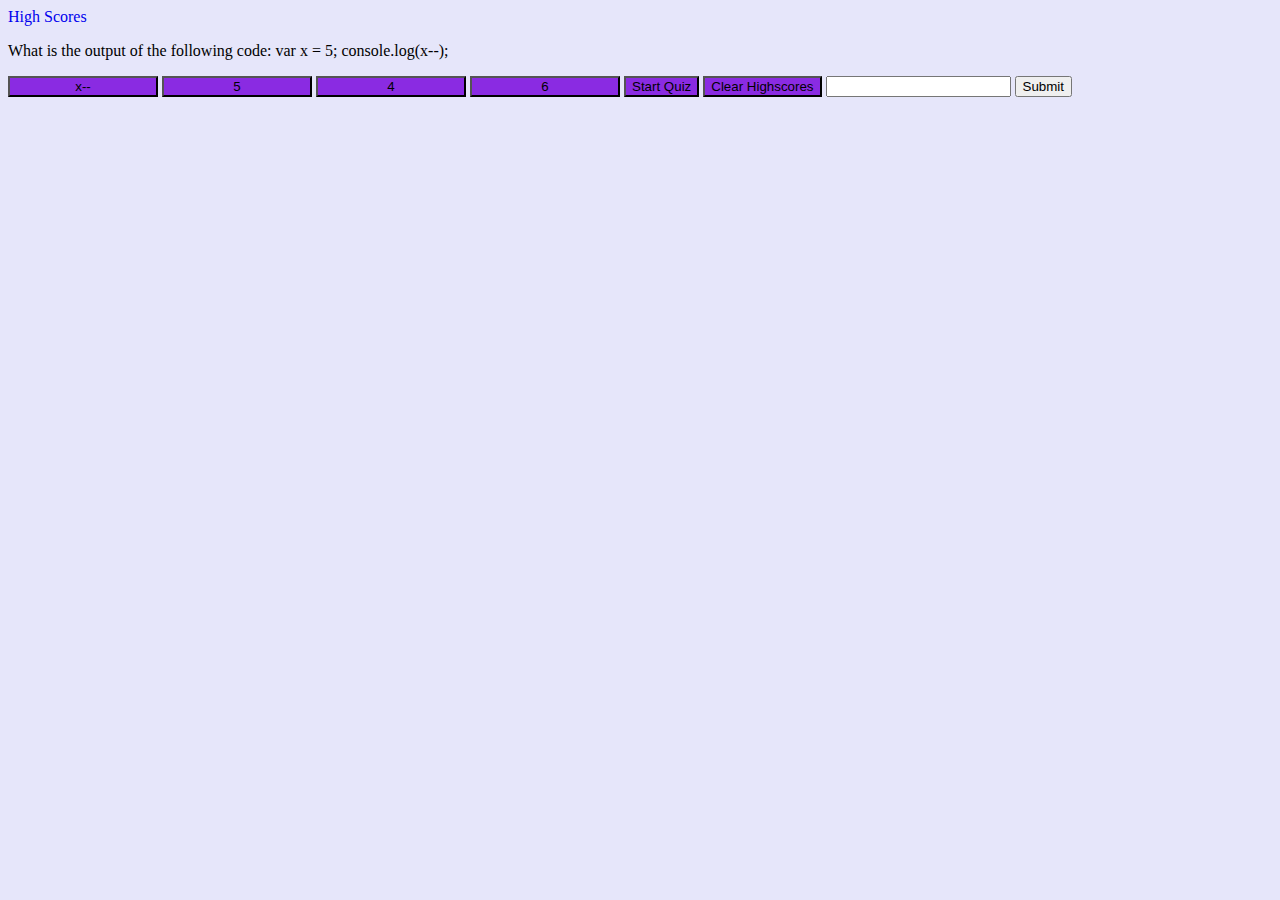
==== index.html @ 08198509 "added answer choice buttons" ====
<!DOCTYPE html>
<html lang="en">
  <head>
    <meta charset="UTF-8" />
    <meta name="viewport" content="width=device-width, initial-scale=1.0" />
    <title>Coding Quiz Challenge</title>
    <link rel="stylesheet" href="assets/styles.css" />
  </head>
  <body>
    <nav>
      <a href="assets/high_score.html" id="high_score">High Scores</a>
      <p id="timer"></p>
    </nav>
    <div class="container">
      <div id="main">
        <p id="quiz-question"></p>
        <button class="choice" id="choice-a"></button>
        <button class="choice" id="choice-b"></button>
        <button class="choice" id="choice-c"></button>
        <button class="choice" id="choice-d"></button>
        <button id="start-button">Start Quiz</button>
        <button id="clear-highscore">Clear Highscores</button>
        <input type="text" name="initial" id="initials" />
        <input type="submit" />
      </div>
    </div>

    <script src="assets/script.js"></script>
  </body>
</html>
---- assets/styles.css ----
body {
  background-color: lavender;
}

button {
  background-color: blueviolet;
}

a {
  text-decoration: none;
}

.choice {
  min-width: 150px;
}
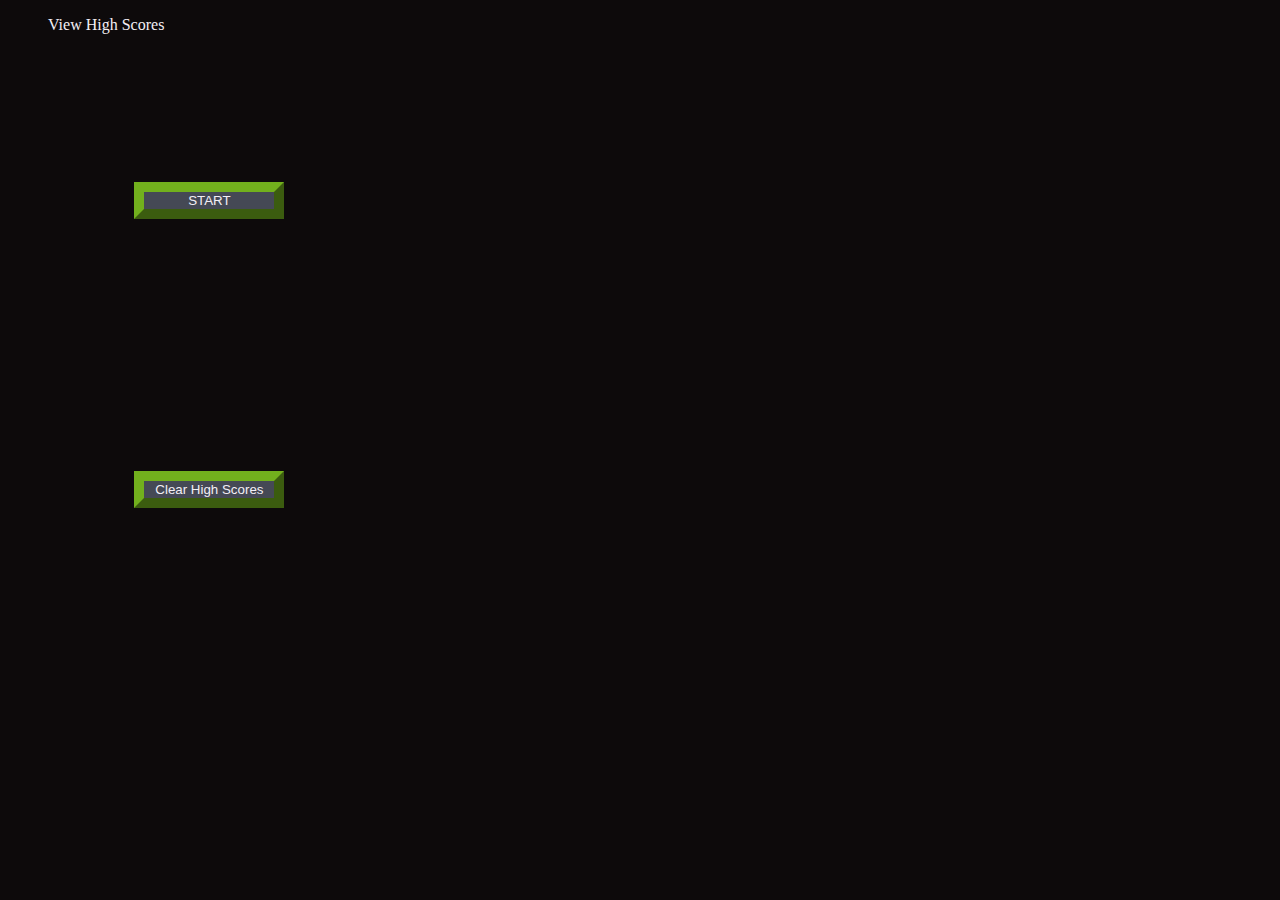
==== commit 35b92191: "create a function to start the quiz" ====
--- a/index.html
+++ b/index.html
@@ -7,24 +7,38 @@
     <link rel="stylesheet" href="assets/styles.css" />
   </head>
   <body>
-    <nav>
-      <a href="assets/high_score.html" id="high_score">High Scores</a>
-      <p id="timer"></p>
-    </nav>
-    <div class="container">
-      <div id="main">
-        <p id="quiz-question"></p>
-        <button class="choice" id="choice-a"></button>
-        <button class="choice" id="choice-b"></button>
-        <button class="choice" id="choice-c"></button>
-        <button class="choice" id="choice-d"></button>
-        <button id="start-button">Start Quiz</button>
-        <button id="clear-highscore">Clear Highscores</button>
-        <input type="text" name="initial" id="initials" />
-        <input type="submit" />
+    <section>
+      <div class="nav">
+        <ul>
+          <li id="high-scores">View High Scores</li>
+          <li id="timer"></li>
+        </ul>
       </div>
-    </div>
+    </section>
 
+    <section>
+      <div class="main">
+        <h2 id="quiz-question"></h2>
+        <button id="choice-a"></button>
+        <button id="choice-b"></button>
+        <button id="choice-c"></button>
+        <button id="choice-d"></button>
+        <h4 id="feedback"></h4>
+      </div>
+    </section>
+
+    <section>
+      <div id="start-game">
+        <button id="start-button">START</button>
+      </div>
+    </section>
+
+    <section>
+      <div id="recap">
+        <button id="reset-score">Clear High Scores</button>
+      </div>
+    </section>
+    <script src="https://code.jquery.com/jquery-3.7.1.min.js"></script>
     <script src="assets/script.js"></script>
   </body>
 </html>
--- a/assets/styles.css
+++ b/assets/styles.css
@@ -1,15 +1,25 @@
+:root {
+  --dark: #0d0a0b;
+  --gray: #454955;
+  --light: #f3eff5;
+  --lightGreen: #72b01d;
+  --darkGreen: #3f7d20;
+}
 body {
-  background-color: lavender;
+  background-color: var(--dark);
+  color: var(--light);
 }
 
 button {
-  background-color: blueviolet;
+  min-width: 150px;
+  min-height: 25px;
+  background-color: var(--gray);
+  border-color: var(--lightGreen);
+  border-width: 10px;
+  margin: 10%;
+  color: var(--light);
 }
 
-a {
-  text-decoration: none;
+li {
+  display: inline;
 }
-
-.choice {
-  min-width: 150px;
-}
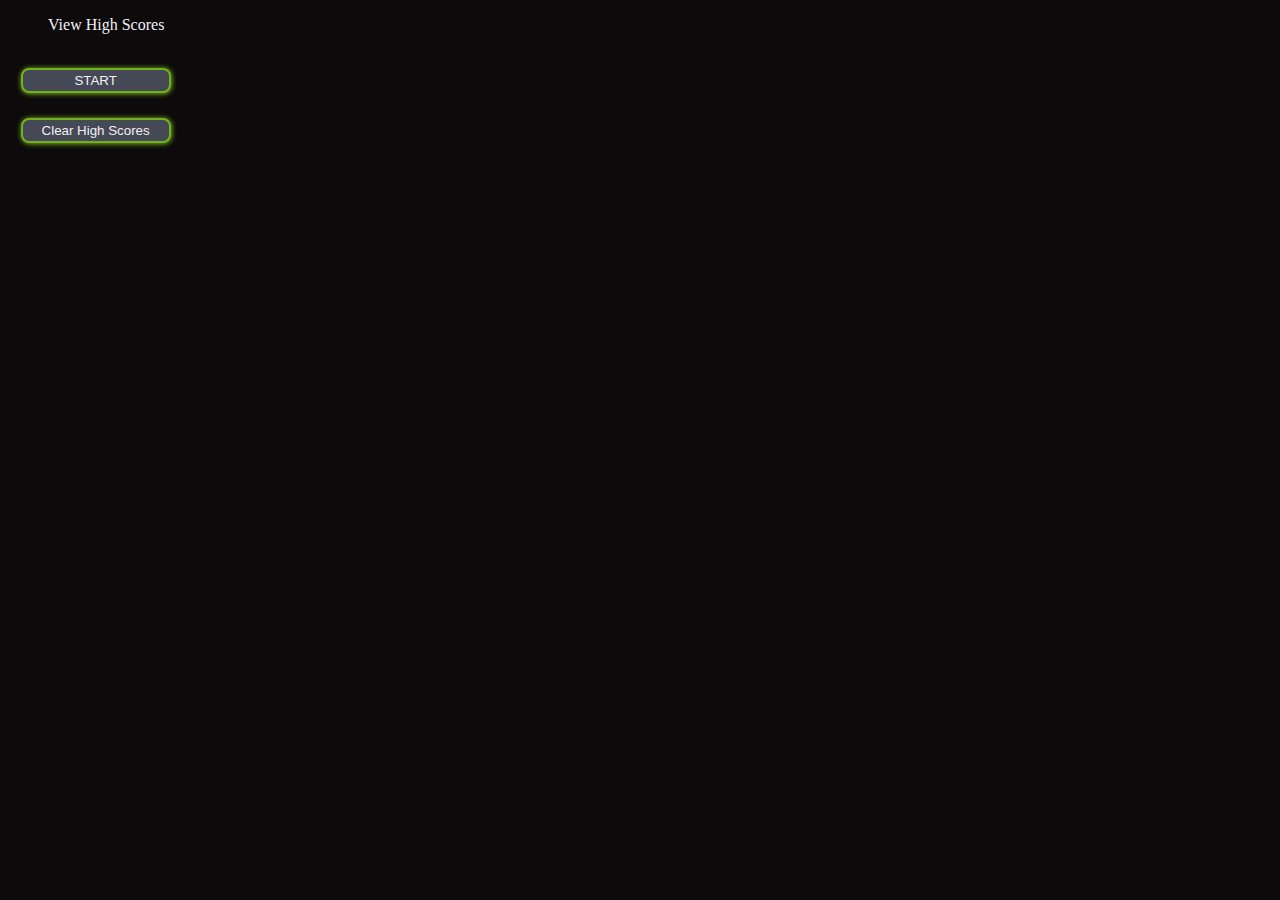
==== commit 6cb7a8d3: "updated game end" ====
--- a/index.html
+++ b/index.html
@@ -5,6 +5,12 @@
     <meta name="viewport" content="width=device-width, initial-scale=1.0" />
     <title>Coding Quiz Challenge</title>
     <link rel="stylesheet" href="assets/styles.css" />
+    <link rel="preconnect" href="https://fonts.googleapis.com" />
+    <link rel="preconnect" href="https://fonts.gstatic.com" crossorigin />
+    <link
+      href="https://fonts.googleapis.com/css2?family=Fira+Code:wght@300..700&display=swap"
+      rel="stylesheet"
+    />
   </head>
   <body>
     <section>
@@ -24,6 +30,7 @@
         <button id="choice-c"></button>
         <button id="choice-d"></button>
         <h4 id="feedback"></h4>
+        <h4 id="game-score"></h4>
       </div>
     </section>
 
--- a/assets/styles.css
+++ b/assets/styles.css
@@ -14,12 +14,36 @@
   min-width: 150px;
   min-height: 25px;
   background-color: var(--gray);
-  border-color: var(--lightGreen);
-  border-width: 10px;
-  margin: 10%;
+  border-radius: 8px;
+  border: 2px solid var(--lightGreen);
+  box-shadow: 0.5px 0.5px 5px 0.5px var(--lightGreen);
+
+  margin: 1%;
   color: var(--light);
 }
 
 li {
   display: inline;
 }
+
+.main {
+  margin: auto;
+  width: 50%;
+}
+
+#timer {
+  float: right;
+  margin-right: 20px;
+}
+
+#choice-a,
+#choice-b,
+#choice-c,
+#choice-d {
+  display: block;
+  margin: 10px 50px;
+}
+
+#quiz-question {
+  font-family: Fira Code;
+}
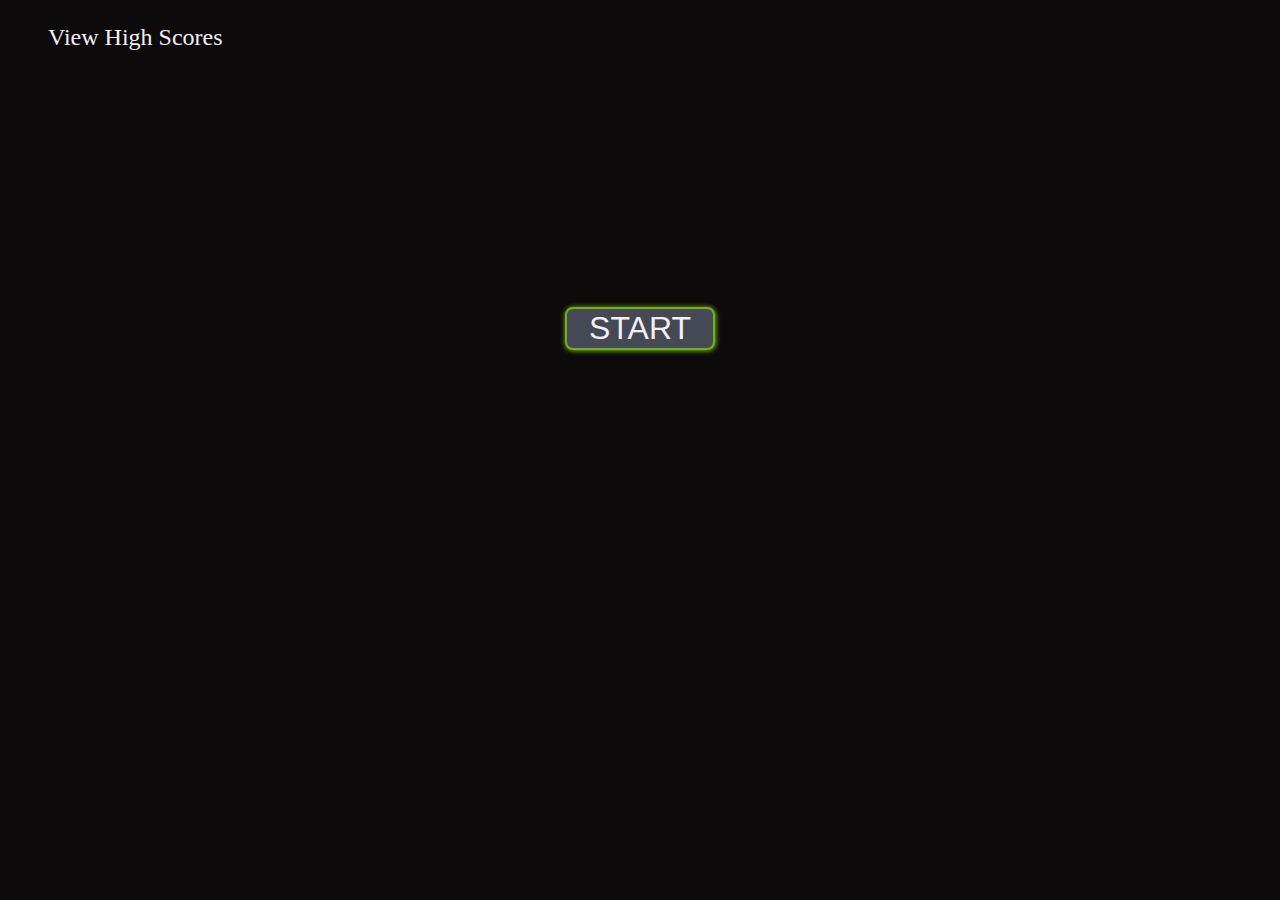
==== commit e4ed2b5e: "Updated to have user submit name at the end of the game" ====
--- a/index.html
+++ b/index.html
@@ -31,6 +31,8 @@
         <button id="choice-d"></button>
         <h4 id="feedback"></h4>
         <h4 id="game-score"></h4>
+        <input type="text" id="initials" placeholder="Enter your username" />
+        <input type="submit" id="submit" />
       </div>
     </section>
 
--- a/assets/styles.css
+++ b/assets/styles.css
@@ -10,25 +10,36 @@
   color: var(--light);
 }
 
-button {
+.nav {
+  font-size: 1.5em;
+}
+button,
+#submit {
   min-width: 150px;
   min-height: 25px;
   background-color: var(--gray);
   border-radius: 8px;
   border: 2px solid var(--lightGreen);
   box-shadow: 0.5px 0.5px 5px 0.5px var(--lightGreen);
-
+  font-size: 2rem;
   margin: 1%;
   color: var(--light);
 }
 
+button:hover,
+#submit:hover {
+  background-color: var(--lightGreen);
+  color: var(--dark);
+}
 li {
   display: inline;
 }
 
 .main {
   margin: auto;
+  margin-top: 200px;
   width: 50%;
+  font-size: 2rem;
 }
 
 #timer {
@@ -47,3 +58,37 @@
 #quiz-question {
   font-family: Fira Code;
 }
+
+#start-game {
+  margin: auto;
+  margin-top: 250px;
+  width: 50%;
+  display: flex;
+  justify-content: center;
+  align-items: center;
+}
+
+#recap {
+  margin: auto;
+  width: 50%;
+  display: flex;
+  justify-content: center;
+  align-items: center;
+}
+
+#game-score {
+  text-align: center;
+  font-size: 2rem;
+}
+
+#submit,
+#initials {
+}
+
+#initials {
+  border-radius: 8px;
+  border: 2px solid var(--lightGreen);
+  box-shadow: 0.5px 0.5px 5px 0.5px var(--lightGreen);
+  font-size: 2rem;
+  margin: 1%;
+}
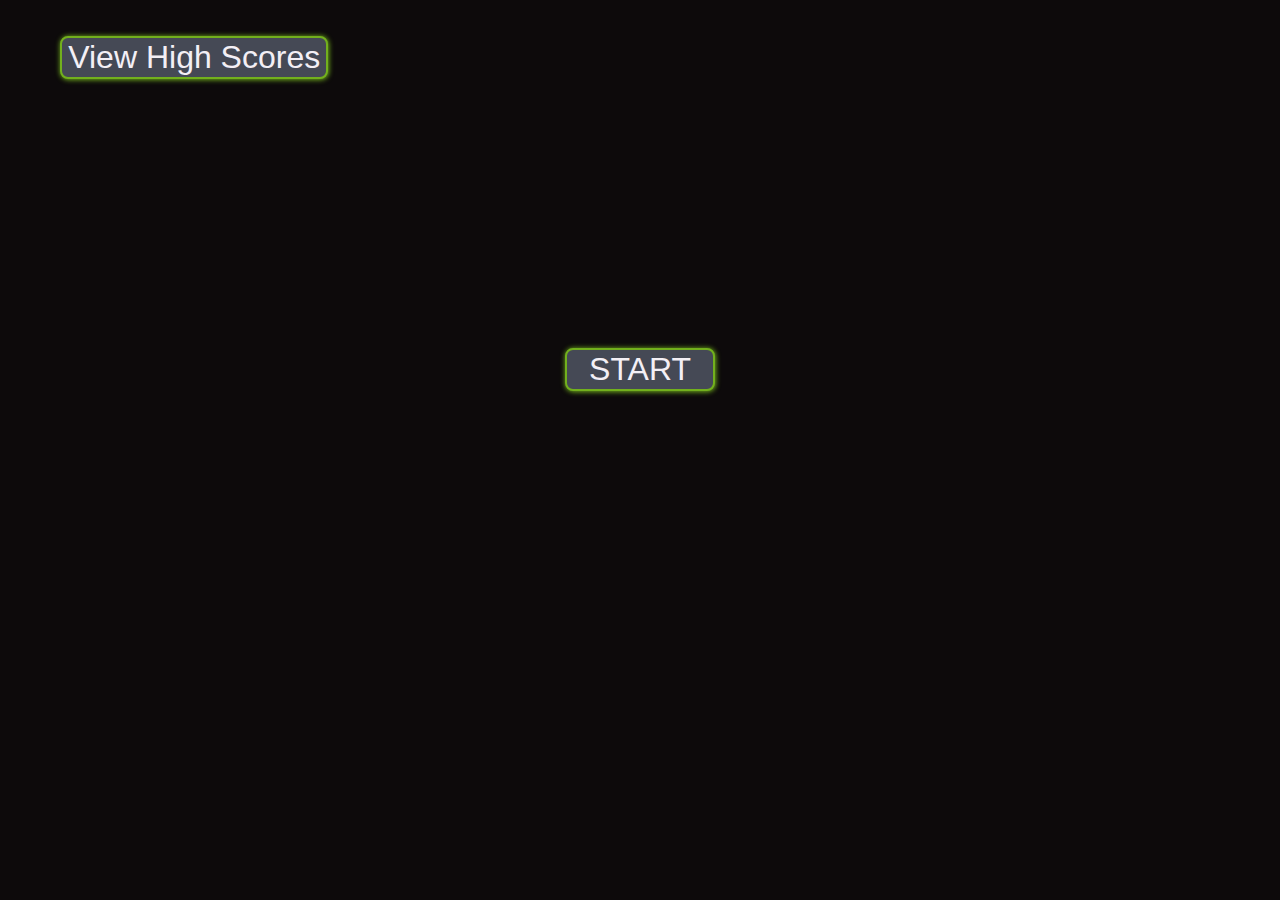
==== commit e757a744: "created function to view high scores" ====
--- a/index.html
+++ b/index.html
@@ -16,7 +16,8 @@
     <section>
       <div class="nav">
         <ul>
-          <li id="high-scores">View High Scores</li>
+          <li><button id="high-scores">View High Scores</button></li>
+          <li><button id="go-back">Go Back</button></li>
           <li id="timer"></li>
         </ul>
       </div>
@@ -37,6 +38,13 @@
     </section>
 
     <section>
+      <div class="scores">
+        <h2 id="leader"></h2>
+        <h2 id="leader-score"></h2>
+      </div>
+    </section>
+
+    <section>
       <div id="start-game">
         <button id="start-button">START</button>
       </div>
--- a/assets/styles.css
+++ b/assets/styles.css
@@ -81,10 +81,6 @@
   font-size: 2rem;
 }
 
-#submit,
-#initials {
-}
-
 #initials {
   border-radius: 8px;
   border: 2px solid var(--lightGreen);
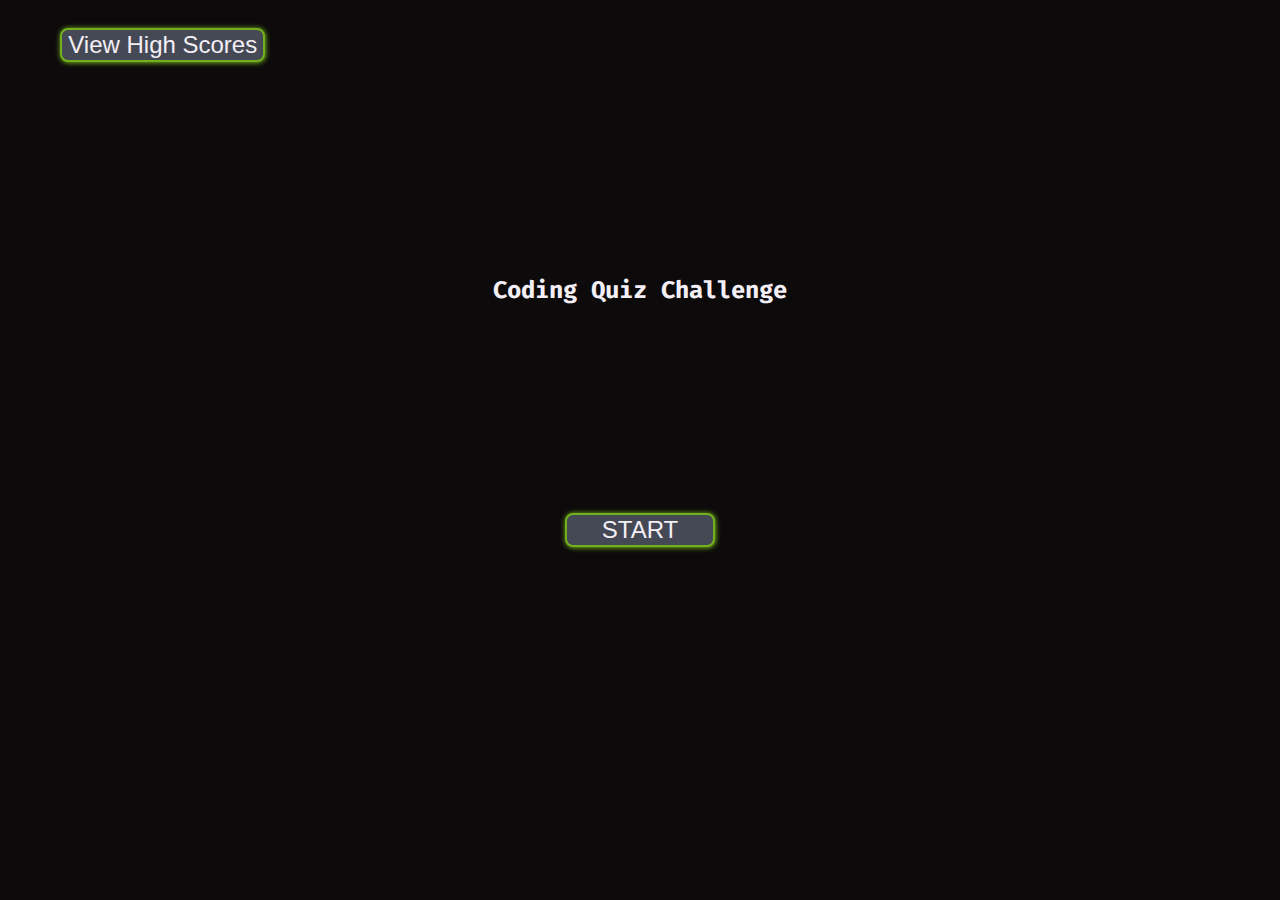
==== commit 55025277: "added quiz questions and start message" ====
--- a/index.html
+++ b/index.html
@@ -25,7 +25,7 @@
 
     <section>
       <div class="main">
-        <h2 id="quiz-question"></h2>
+        <h2 id="quiz-question">Coding Quiz Challenge</h2>
         <button id="choice-a"></button>
         <button id="choice-b"></button>
         <button id="choice-c"></button>
--- a/assets/styles.css
+++ b/assets/styles.css
@@ -11,7 +11,7 @@
 }
 
 .nav {
-  font-size: 1.5em;
+  font-size: 1em;
 }
 button,
 #submit {
@@ -21,7 +21,7 @@
   border-radius: 8px;
   border: 2px solid var(--lightGreen);
   box-shadow: 0.5px 0.5px 5px 0.5px var(--lightGreen);
-  font-size: 2rem;
+  font-size: 1.5em;
   margin: 1%;
   color: var(--light);
 }
@@ -35,11 +35,13 @@
   display: inline;
 }
 
-.main {
+.main,
+.scores {
   margin: auto;
   margin-top: 200px;
   width: 50%;
-  font-size: 2rem;
+  font-size: 1em;
+  text-align: center;
 }
 
 #timer {
@@ -61,7 +63,7 @@
 
 #start-game {
   margin: auto;
-  margin-top: 250px;
+  margin-top: 200px;
   width: 50%;
   display: flex;
   justify-content: center;
@@ -78,13 +80,27 @@
 
 #game-score {
   text-align: center;
-  font-size: 2rem;
+  font-size: 2em;
 }
 
 #initials {
   border-radius: 8px;
   border: 2px solid var(--lightGreen);
   box-shadow: 0.5px 0.5px 5px 0.5px var(--lightGreen);
-  font-size: 2rem;
+  font-size: 2em;
   margin: 1%;
 }
+
+#leader,
+#leader-score {
+  font-size: 2em;
+  margin: auto;
+  width: 50%;
+  display: flex;
+  justify-content: center;
+  align-items: center;
+}
+
+#initials {
+  margin-left: 150px;
+}
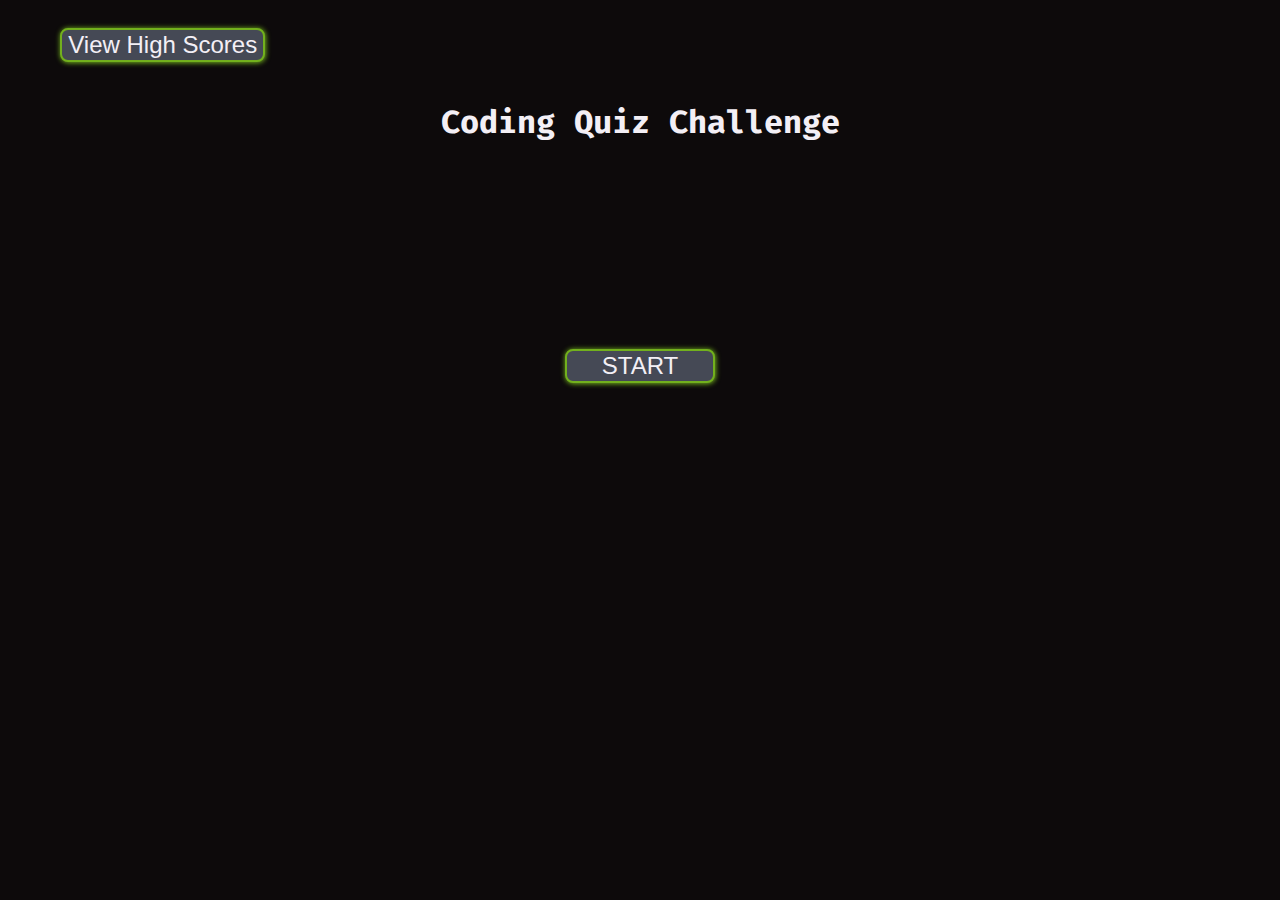
==== commit 76797521: "corrected quiz question display on play again and updated reset screen on play again" ====
--- a/index.html
+++ b/index.html
@@ -22,10 +22,10 @@
         </ul>
       </div>
     </section>
-
+    <h2 id="message">Coding Quiz Challenge</h2>
     <section>
       <div class="main">
-        <h2 id="quiz-question">Coding Quiz Challenge</h2>
+        <h2 id="quiz-question"></h2>
         <button id="choice-a"></button>
         <button id="choice-b"></button>
         <button id="choice-c"></button>
@@ -47,6 +47,7 @@
     <section>
       <div id="start-game">
         <button id="start-button">START</button>
+        <button id="play-again">Reset Game</button>
       </div>
     </section>
 
--- a/assets/styles.css
+++ b/assets/styles.css
@@ -38,10 +38,9 @@
 .main,
 .scores {
   margin: auto;
-  margin-top: 200px;
-  width: 50%;
+  margin-top: 100px;
+  width: 60%;
   font-size: 1em;
-  text-align: center;
 }
 
 #timer {
@@ -55,6 +54,7 @@
 #choice-d {
   display: block;
   margin: 10px 50px;
+  text-align: left;
 }
 
 #quiz-question {
@@ -104,3 +104,12 @@
 #initials {
   margin-left: 150px;
 }
+
+#message {
+  text-align: center;
+  font-family: Fira code;
+  font-size: 2em;
+}
+
+#play-again {
+}
